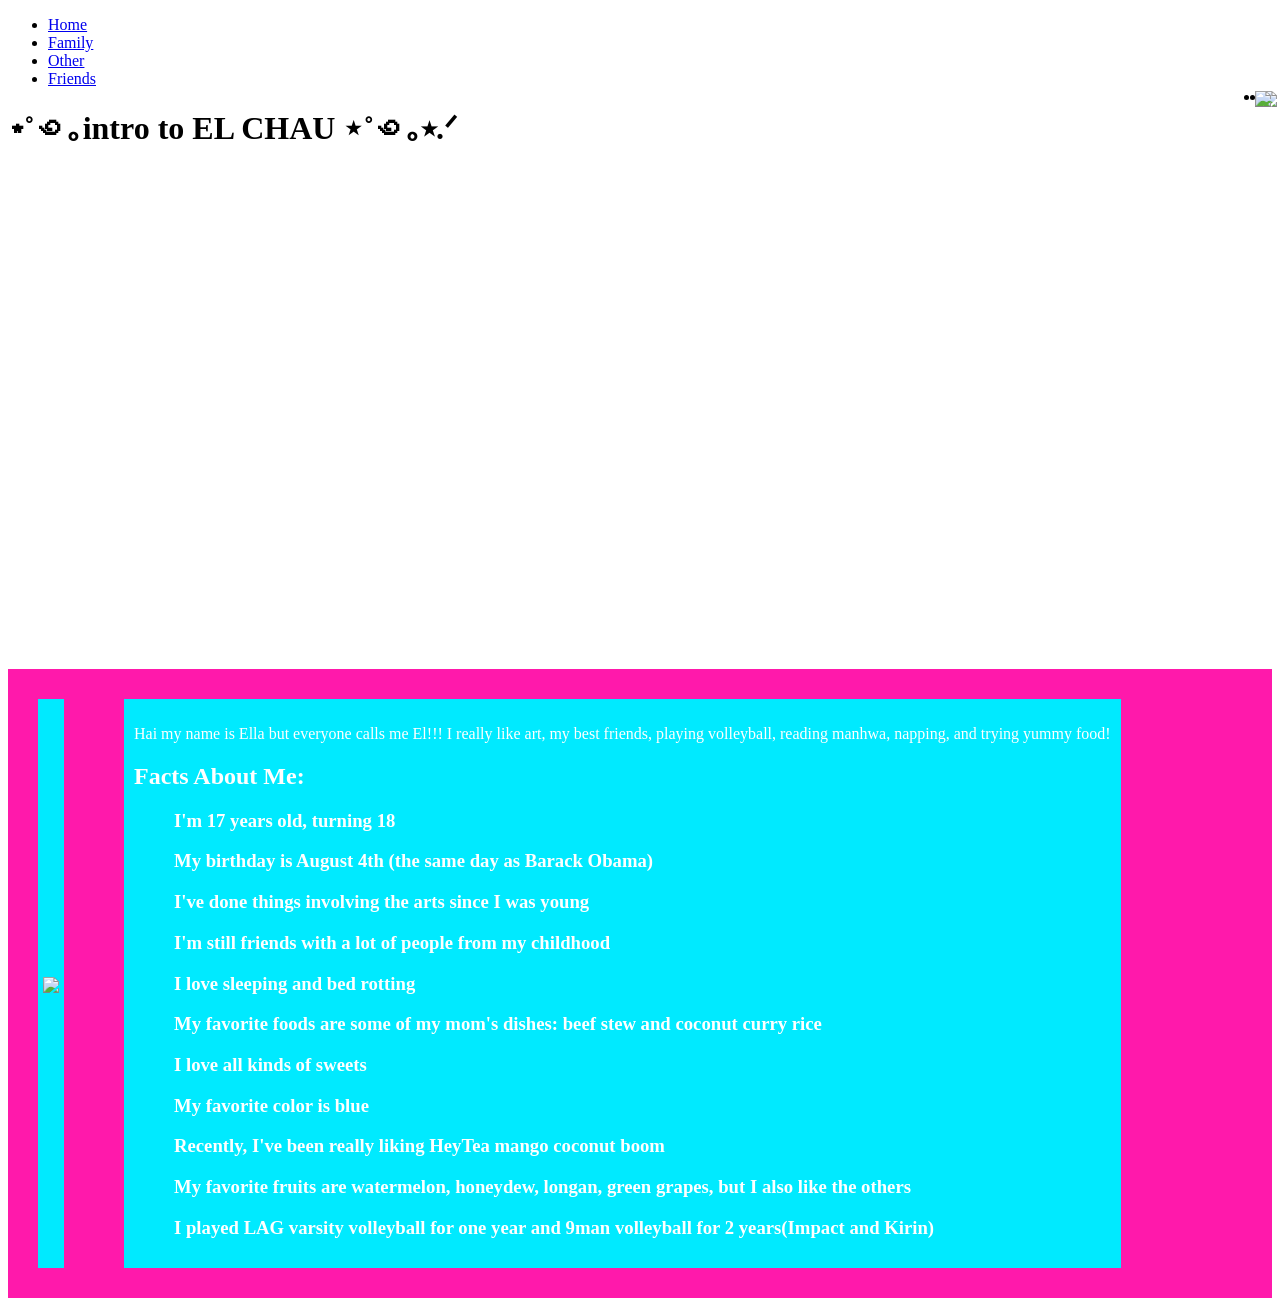
==== index.html @ 81daec4c "Update index.html" ====
<!-- Final Project
Requirements
[  ] Customized HTML Page #1
[  ] Customized HTML Page #2 
[  ] Customized HTML Page #3
[  ] Customized HTML Page #4

Select ONE Additional Feature to Add  
[ no ] Feature 1 - Google Font
[ no ] Feature 2 - Include jQuery
[ no ] Feature 3 - Embed Code from Spotify/Google Docs/YouTube
[ no ] Feature 4 - Customized HTML Page #5
-->


<!DOCTYPE html>
<html>
  <head>
    <meta charset="utf-8" />
    <title>Final Portfolio Project</title>
    <link href="style.css" rel="stylesheet" type="text/css" />
    <style>
      /* Styling Only Related To THIS Page */
      /*~~~~~ Taken From:
      https://www.w3schools.com/howto/howto_css_parallax.asp*/
      .parallax {
        /* The image used */
        background-image: url("https://github.com/LaGuardia-WebDev-2024/final-portfolio-project-ElChau0804/blob/main/04437B13-BD47-4FB2-AFC8-4CFE6BE4A19B_1_105_c.jpeg?raw=true");

        /* Set a specific height */
        min-height: 500px;

        /* Create the parallax scrolling effect */
        background-attachment: fixed;
        background-position: center;
        background-repeat: no-repeat;
        background-size: cover;
      }
      .textblock {
        min-height: 500px;
        background-color: rgb(255, 25, 171);
        color: white;
      }
      .parent-flex {
        display: flex;
      }
      .child-flex {
        background-color: rgb(0, 234, 255);
        margin: 30px;
        padding: 10px;
        text-align: justify;
      }
      .para-1{
        display: flex;
        align-items: center;
      }
    </style>
  </head>
  <body>
    <!-- ⬆⬆⬆⬆ Nav Bar -->
    <ul>
      <li><a class="active" href="index.html">Home</a></li>
      <li><a href="aboutme.html">Family</a></li>
      <li><a href="art.html">Other</a></li>
      <li><a href="resume.html">Friends</a></li>
      <li style="float: right">
        <a target="_blank" href=""
          ><img
            src="https://www.getfocused.no/wp-content/uploads/2022/09/White-YouTube-Logo-Transparent.png"
            style="width: 25px; margin: -5px"
        /></a>
      </li>
      <li style="float: right">
        <a target="_blank" href=""
          ><img
            src="https://img.icons8.com/win10/512/FFFFFF/instagram-new.png"
            style="width: 25px; margin: -5px"
        /></a>
      </li>
    </ul>

    <!-- ⬇⬇⬇⬇⬇⬇ Main Page Content -->
    <h1>⋆˚꩜｡intro to EL CHAU ⋆˚꩜｡⭑.ᐟ</h1>
    <div class="parallax"></div>

    <div class="textblock parent-flex">
      <div class="child-flex para-1">
        <p>
         <img
            src="https://github.com/LaGuardia-WebDev-2024/final-portfolio-project-ElChau0804/blob/main/005D157F-D007-49FB-949E-3F7E89171237_1_105_c.jpeg?raw=true
          "            style="width: 650px; margin: -5px"
        </p>
      </div>
      <div class="child-flex">
        <p>
Hai my name is Ella but everyone calls me El!!! I really like art, my best friends, playing volleyball, reading manhwa, napping, and trying yummy food!
        </p>
        <h2 id="funfactsheading"> Facts About Me: </h2>
        <h3>
       <ol>
      I'm 17 years old, turning 18
       </ol>
       <ol>
        My birthday is August 4th (the same day as Barack Obama)
       </ol>
       <ol>
        I've done things involving the arts since I was young
       </ol>
       <ol>
        I'm still friends with a lot of people from my childhood
       </ol>
       <ol>
        I love sleeping and bed rotting
       </ol>
       <ol>
        My favorite foods are some of my mom's dishes: beef stew and coconut curry rice
       </ol>
       <ol>
        I love all kinds of sweets
       </ol>
       <ol>
        My favorite color is blue
       </ol>
       <ol>
        Recently, I've been really liking HeyTea mango coconut boom
       </ol>
       <ol>
       My favorite fruits are watermelon, honeydew, longan, green grapes, but I also like the others
</ol>
<ol>
  I played LAG varsity volleyball for one year and 9man volleyball for 2 years(Impact and Kirin)
</ol>

        </h3>

  


      </div>

    </div>
  </body>
</html>
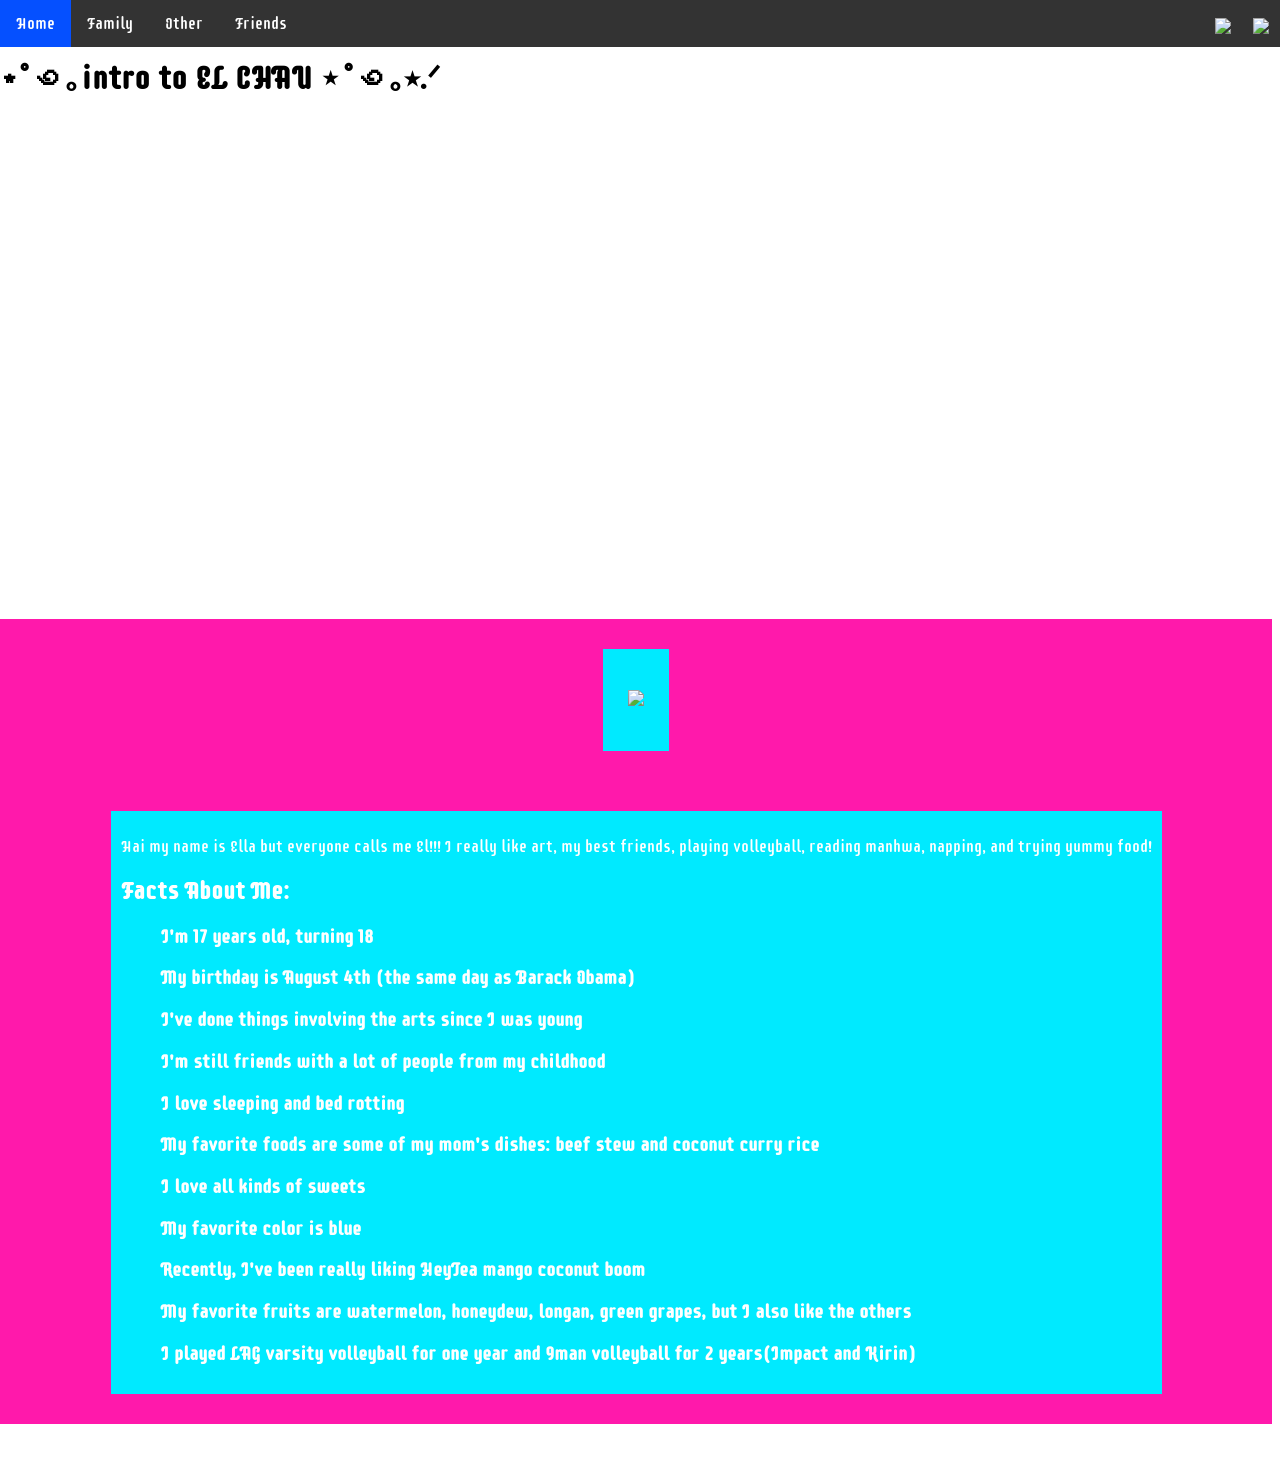
==== commit cf72894d: "Update index.html" ====
--- a/index.html
+++ b/index.html
@@ -18,8 +18,12 @@
   <head>
     <meta charset="utf-8" />
     <title>Final Portfolio Project</title>
-    <link href="style.css" rel="stylesheet" type="text/css" />
+  <link href="style.css" rel="stylesheet" type="text/css" />
+<link rel="preconnect" href="https://fonts.googleapis.com">
+<link rel="preconnect" href="https://fonts.gstatic.com" crossorigin>
+<link href="https://fonts.googleapis.com/css2?family=Oswald:wght@200..700&family=Sixtyfour&family=Smooch+Sans:wght@100..900&family=Supermercado+One&display=swap" rel="stylesheet">
     <style>
+      
       /* Styling Only Related To THIS Page */
       /*~~~~~ Taken From:
       https://www.w3schools.com/howto/howto_css_parallax.asp*/
@@ -41,6 +45,9 @@
         background-color: rgb(255, 25, 171);
         color: white;
       }
+
+
+
       .parent-flex {
         display: flex;
       }
@@ -54,9 +61,13 @@
         display: flex;
         align-items: center;
       }
+     
+
     </style>
   </head>
   <body>
+   
+
     <!-- ⬆⬆⬆⬆ Nav Bar -->
     <ul>
       <li><a class="active" href="index.html">Home</a></li>
--- a/style.css
+++ b/style.css
@@ -0,0 +1,117 @@
+/* Styling Only Related To ALL Pages */
+
+body {
+  padding-top: 30px;
+  margin-left: 0px;
+  font-family: "Supermercado One", sans-serif;
+}
+/* ⬆⬆⬆⬆ Nav Bar Styling 
+~~~~~ Taken From: 
+https://www.w3schools.com/css/css_navbar_horizontal.asp */
+ul {
+  list-style-type: none;
+  margin: 0;
+  padding: 0;
+  overflow: hidden;
+  background-color: #333333;
+  position: fixed;
+  top: 0;
+  width: 100%;
+  z-index: 999;
+}
+
+li {
+  float: left;
+}
+
+li a {
+  display: block;
+  color: white;
+  text-align: center;
+  padding: 14px 16px;
+  text-decoration: none;
+}
+
+li a:hover:not(.active) {
+  background-color: rgb(2, 221, 255);
+}
+
+.active {
+  background-color: rgb(5, 80, 255);
+}
+
+h1 {
+  width: 100%;
+}
+
+
+
+
+
+
+
+.parent-flex {
+        display: flex;
+        flex-direction: column;
+        display: flex;
+        align-items: center;
+        justify-content: space-around;
+        margin-bottom: 50px;
+      }
+
+      .parent-flex img {
+        padding: 20px;
+      }
+      
+      .box {
+        position: relative;
+        display: inline-block;
+        background-color: #fff;
+        border-radius: 5px;
+        width: 70%;
+        box-shadow: 0 1px 2px rgba(0, 0, 0, 0.1);
+        border-radius: 5px;
+        -webkit-transition: all 0.6s cubic-bezier(0.165, 0.84, 0.44, 1);
+        transition: all 0.6s cubic-bezier(0.165, 0.84, 0.44, 1);
+        padding: 10px;
+      
+}
+.box {
+  background-color: pink;
+  color: white;
+  padding: 20px;
+  margin: 20px;
+  border: 7px solid white;
+  border-radius: 15px;
+}
+}
+    }
+
+     .box::after {
+        content: "";
+        border-radius: 5px;
+        position: absolute;
+        z-index: -1;
+        top: 0;
+        left: 0;
+        width: 100%;
+        height: 100%;
+        box-shadow: 0 5px 15px rgba(0, 0, 0, 0.3);
+        opacity: 0;
+        -webkit-transition: all 0.6s cubic-bezier(0.165, 0.84, 0.44, 1);
+        transition: all 0.6s cubic-bezier(0.165, 0.84, 0.44, 1);
+    }
+
+    .box:hover {
+        -webkit-transform: scale(1.05, 1.05);
+        transform: scale(1.05, 1.05);
+    }
+
+    .box:hover::after {
+        opacity: 1;}
+
+        .font {
+  font-family: "Supermercado One", sans-serif;
+  font-weight: 400;
+  font-style: normal;
+}
